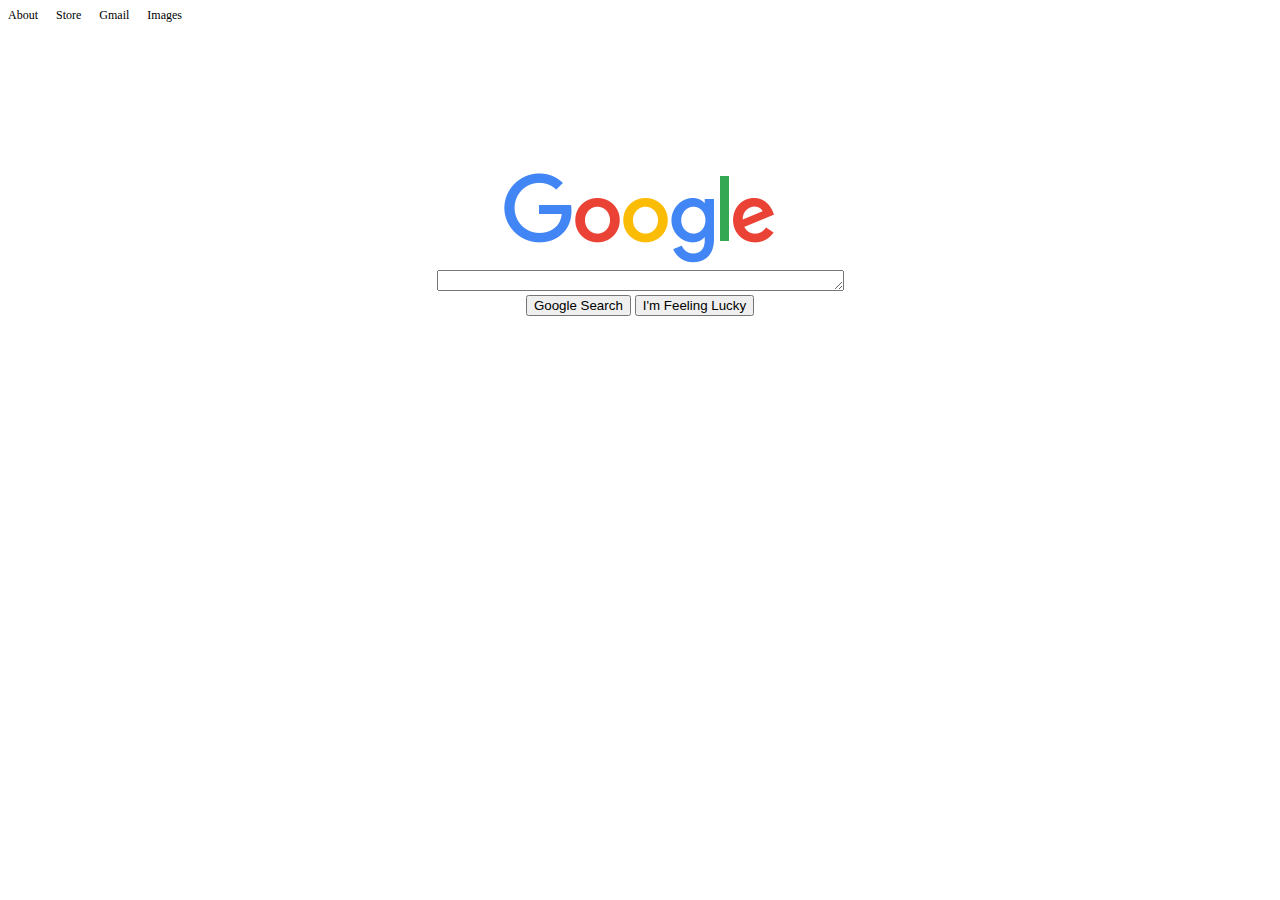
==== google_homepage/google_homepage.html @ 3fe7e31a "Added google_homepage project" ====
<!DOCTYPE html>
    <html>
        <link href="style.css" 
        rel="stylesheet">
            <header>
                <h1>
                    <a href="https://about.google/?fg=1&utm_source=google-US&utm_medium=referral&utm_campaign=hp-header>About">
                    About</a>
                    <a href="https://store.google.com/US?utm_source=hp_header&utm_medium=google_ooo&utm_campaign=GS100042&hl=en-US">Store</a>
                    <a href="https://mail.google.com/mail/?tab=wm&ogbl"> Gmail</a>
                    <a href="https://www.google.com/imghp?hl=en&tab=wi&ogbl"> Images</a>
                </h1>
                <h3>
                <img src="img/google_logo.png"
                alt="Google Logo">
                </h3>
            </header>
            <body>
                <textarea
                    rows=1 cols=48>
                </textarea>
                <br>
                <button>Google Search</button>
                <button>I'm Feeling Lucky</button>
            </body>
    </html>
---- google_homepage/style.css ----
html {
    text-align: center;         /* Centers all elements in middle of browser */
}
h1 {
    color: black;
    font-size: 12px;            /* Change size of h1 to 10 */
    font-weight: normal;        /* Removed bold from h1 */
    text-align: justify;        /* Re-aligned h1 to left side */
}
a {
    color: black;             /* Change hyperlink text to black*/
    text-decoration: none;      /* Remove Underline */
    margin-right: 15px;         /* Added margin between links in header */
}

h3 {
    margin-top: 150px;
    margin-bottom: 0px;

}
body {
}
textarea {
    color: gray;
}
textarea:hover {
    box-shadow: 0 2px 5px rgba(190, 190, 190, 0.61);
}
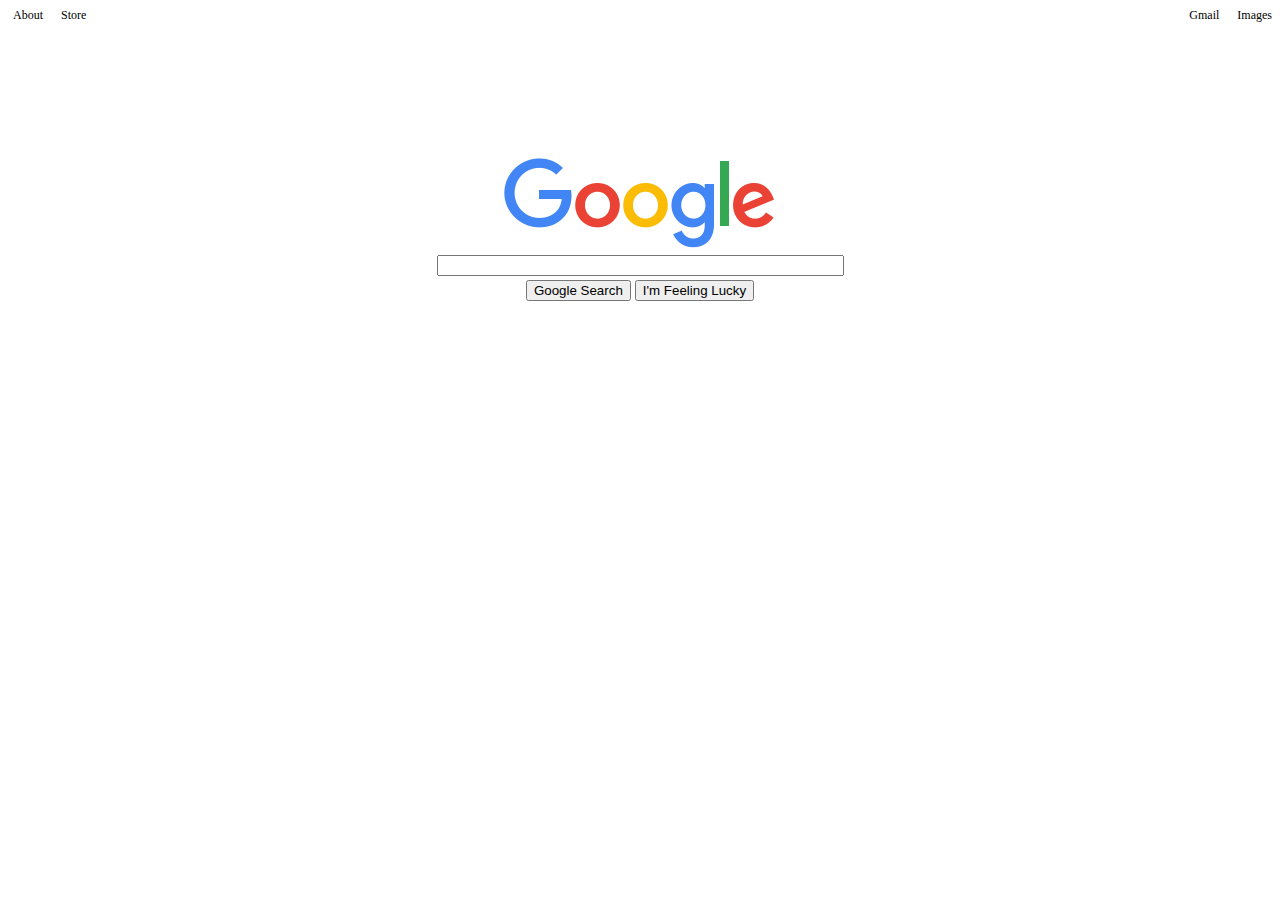
==== commit 30e43a2c: "Updated google_homepage.html and style.css" ====
--- a/google_homepage/google_homepage.html
+++ b/google_homepage/google_homepage.html
@@ -1,26 +1,26 @@
 <!DOCTYPE html>
     <html>
-        <link href="style.css" 
-        rel="stylesheet">
-            <header>
-                <h1>
-                    <a href="https://about.google/?fg=1&utm_source=google-US&utm_medium=referral&utm_campaign=hp-header>About">
-                    About</a>
-                    <a href="https://store.google.com/US?utm_source=hp_header&utm_medium=google_ooo&utm_campaign=GS100042&hl=en-US">Store</a>
-                    <a href="https://mail.google.com/mail/?tab=wm&ogbl"> Gmail</a>
-                    <a href="https://www.google.com/imghp?hl=en&tab=wi&ogbl"> Images</a>
-                </h1>
+        <head>
+            <title>Google Home Page</title>
+        </head>
+        <link href="style.css" rel="stylesheet">  <!-- Link CSS Style Sheet-->
+        <body>
+            <ul id="leftheader">
+                    <li><a href="https://about.google/?fg=1&utm_source=google-US&utm_medium=referral&utm_campaign=hp-header>About"> About</a></li>          <!-- About Button-->
+                    <li><a href="https://store.google.com/US?utm_source=hp_header&utm_medium=google_ooo&utm_campaign=GS100042&hl=en-US"> Store</a></li>     <!-- Store Button-->
+                </ul>
+            <ul id="rightheader">
+                    <li><a href="https://mail.google.com/mail/?tab=wm&ogbl"> Gmail</a></li>                                                <!-- Gmail Button -->
+                    <li><a href="https://www.google.com/imghp?hl=en&tab=wi&ogbl" class="Images"> Images</a></li>                                          <!-- Images Button -->
+                    </ul>
+
                 <h3>
-                <img src="img/google_logo.png"
-                alt="Google Logo">
-                </h3>
-            </header>
-            <body>
-                <textarea
-                    rows=1 cols=48>
-                </textarea>
+                    <img src="img/google_logo.png"
+                    alt="Google Logo">              <!-- Attach Google Logo -->
+                    </h3>
+                <textarea rows=1 cols=48></textarea>    <!-- Search Bar -->
                 <br>
-                <button>Google Search</button>
-                <button>I'm Feeling Lucky</button>
-            </body>
+                <button>Google Search</button>          <!-- Google Search Button -->
+                <button>I'm Feeling Lucky</button>      <!-- I'm Feeling Lucky Button -->
+        </body>
     </html>--- a/google_homepage/style.css
+++ b/google_homepage/style.css
@@ -1,9 +1,9 @@
-html {
-    text-align: center;         /* Centers all elements in middle of browser */
+/* html {
+    text-align: center;          Centers all elements in middle of browser */
 }
 h1 {
     color: black;
-    font-size: 12px;            /* Change size of h1 to 10 */
+    font-size: 8px;            /* Change size of h1 to 10 */
     font-weight: normal;        /* Removed bold from h1 */
     text-align: justify;        /* Re-aligned h1 to left side */
 }
@@ -12,16 +12,43 @@
     text-decoration: none;      /* Remove Underline */
     margin-right: 15px;         /* Added margin between links in header */
 }
-
+ul {
+    display: inline;
+    margin: 0px;
+    text-align: left;
+    font-size: 12px;
+}
+li {
+    display: inline;
+    margin: 0px;
+    padding: 0px;
+    }
+#leftheader {
+    text-align: left;
+    float: left;
+    padding-left: 5px
+}
+#rightheader {
+    text-align: right;
+    float: right;
+}
+.Images {
+    margin-right: 0px;
+}
 h3 {
-    margin-top: 150px;
+    padding-top: 150px;
+    margin-top: 0px;
     margin-bottom: 0px;
-
+    text-align: center;
+    
 }
 body {
+    text-align: center;
 }
 textarea {
     color: gray;
+    resize: none;
+    text-align: justify;
 }
 textarea:hover {
     box-shadow: 0 2px 5px rgba(190, 190, 190, 0.61);
